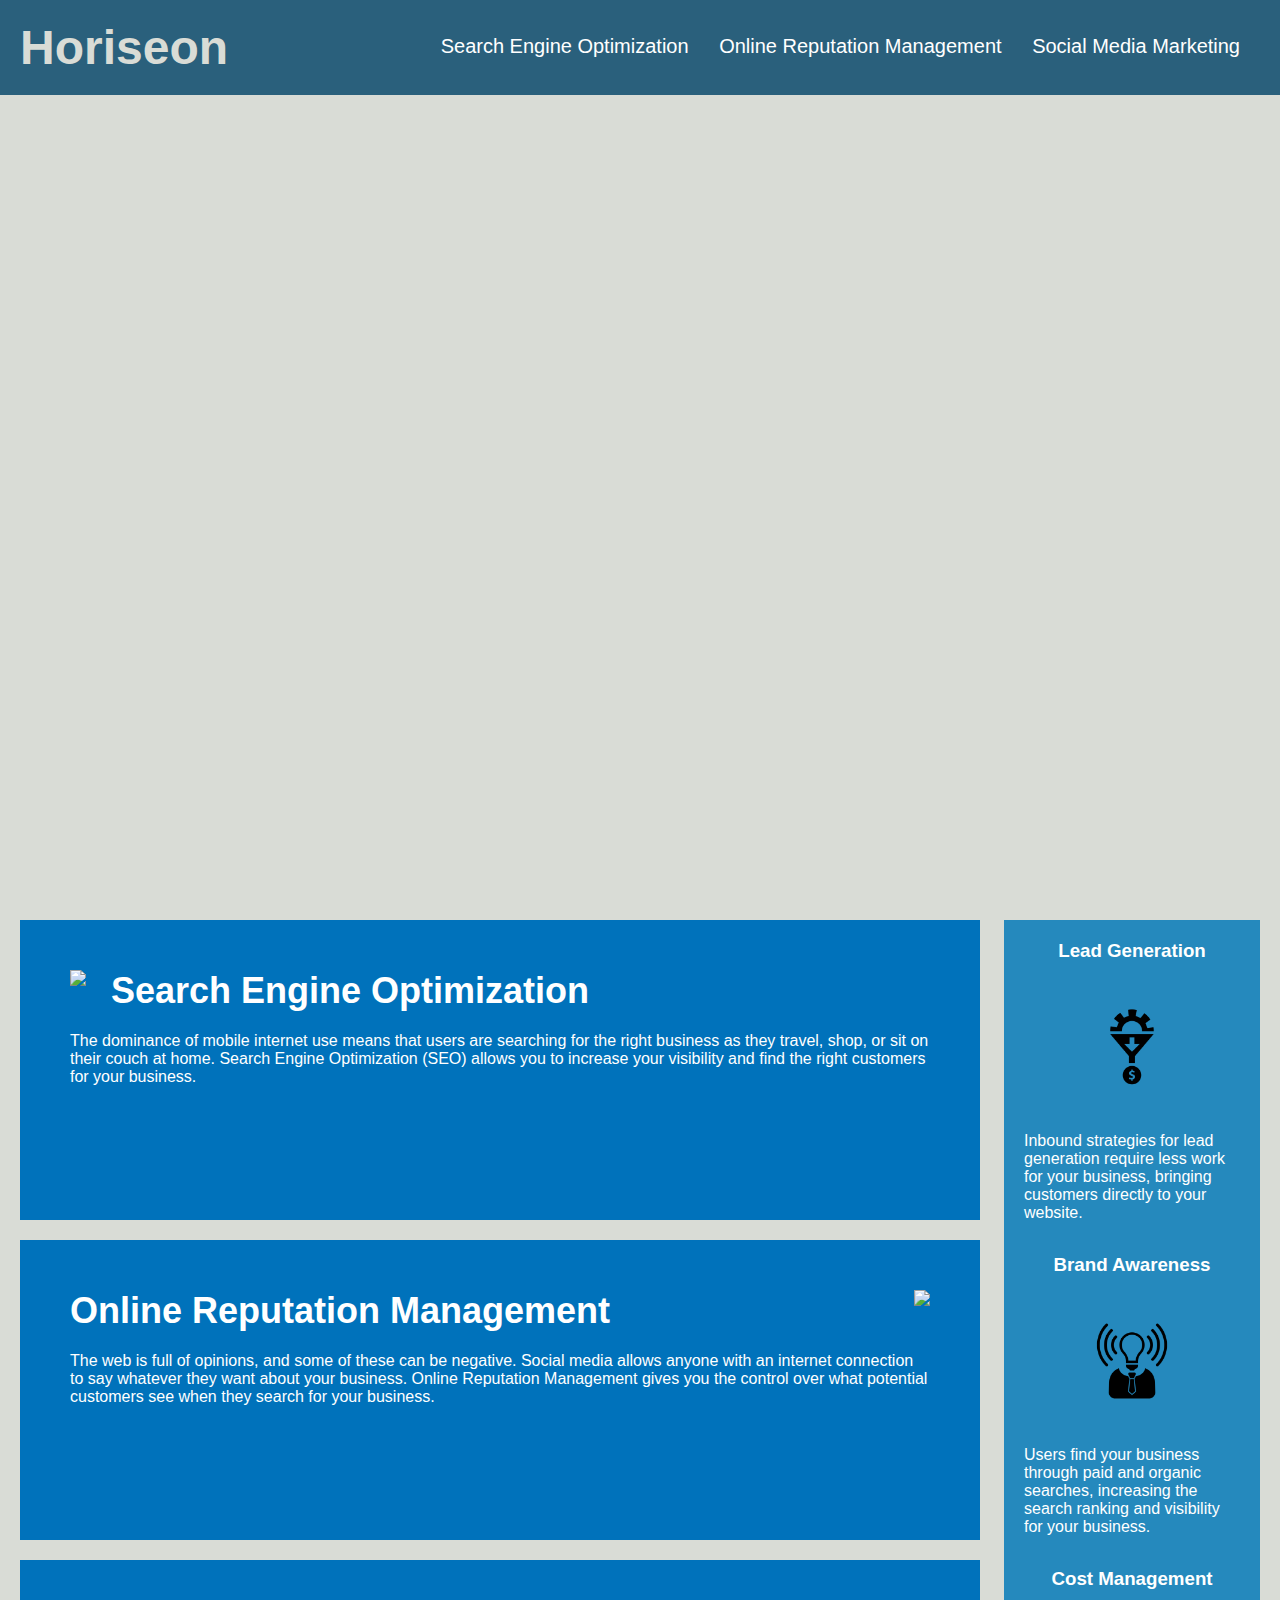
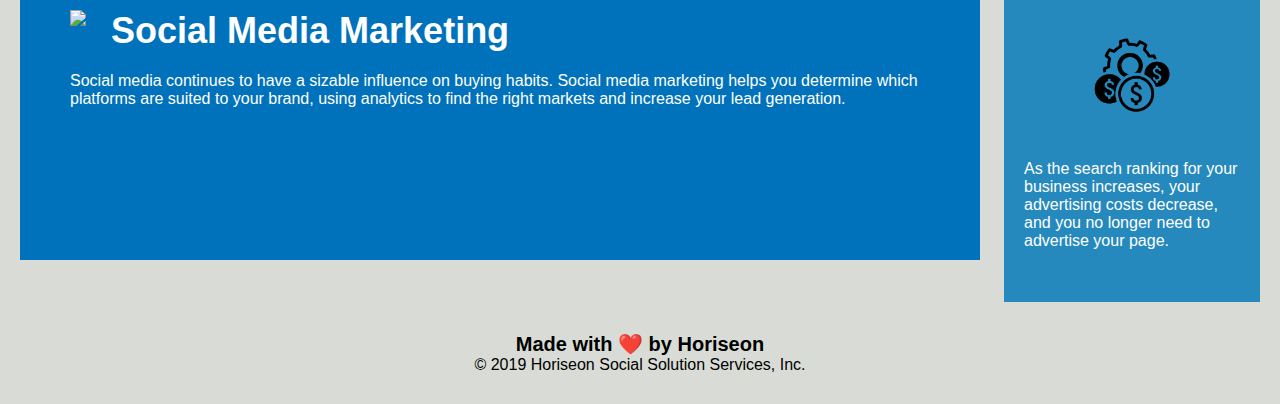
==== index.html @ b00fcc42 "added comments to css and fixed font error" ====
<!--This is your header for the page and will set your title and links to your stylesheet-->

<!DOCTYPE html>
<html lang="en-us"> <!--This is your language-->
<head>
    <meta charset="UTF-8" />
    <meta http-equiv="X-UA-Compatible" content="chrome">
    <meta name="viewport" content="width=device-width, initial-scale=1.0">
    <link rel="stylesheet" href="./assets/css/style.css">
    <title>Horiseon</title> <!--Seen in tab-->

    <!--fixed DOCTYPE for browser compatibility-->
    <!--Fixed title to match company name-->
</head>

    <body> <!--everything visual should be in body-->
    <header> <!--no need for class-->
        <h1><span class="seo">Horiseon</span></h1>
         <!--Cleaned up name within span tags-->

        <nav><!--Changed div to nav to define that these are navigation links in the lists-->
            <ul>
                
                <li>
                    <a href="#search-engine-optimization">Search Engine Optimization</a>
                </li>
                <li>
                    <a href="#online-reputation-management">Online Reputation Management</a>
                </li>
                <li>
                    <a href="#social-media-marketing">Social Media Marketing</a>
                </li>
            </ul>
        </nav>
    </header>
    <div class="hero"></div>
    <main class="content"> <!--Most important part of page-->
        <!--Hero Image-->
        <!--changed to sections, as these are each grouping of elements-->
        <section id="search-engine-optimization" class="search-engine-optimization">
            <img src="./assets/images/search-engine-optimization.jpg" class="float-left" />
            <h2>Search Engine Optimization</h2>
<!--Fixed link to direct to SEO section (ID and Class)-->

            <p>
                The dominance of mobile internet use means that users are searching for the right business as they travel, shop, or sit on their couch at home. Search Engine Optimization (SEO) allows you to increase your visibility and find the right customers for your business.
            </p>
        </section>
        <section id="online-reputation-management" class="online-reputation-management">
            <img src="./assets/images/online-reputation-management.jpg" class="float-right" />
            <h2>Online Reputation Management</h2>
            <p>
                The web is full of opinions, and some of these can be negative. Social media allows anyone with an internet connection to say whatever they want about your business. Online Reputation Management gives you the control over what potential customers see when they search for your business.
            </p>
        </section>
        <section id="social-media-marketing" class="social-media-marketing">
            <img src="./assets/images/social-media-marketing.jpg" class="float-left" />
            <h2>Social Media Marketing</h2>
            <p>
                Social media continues to have a sizable influence on buying habits. Social media marketing helps you determine which platforms are suited to your brand, using analytics to find the right markets and increase your lead generation.
            </p>
        </section>
    </main>

    <!--Benefits of company-->
    <!--These are changed to aside because they are contained in the side bar-->

    <aside class="benefits">
        <aside class="benefit-lead">
            <h3>Lead Generation</h3>
            <img src="./assets/images/lead-generation.png" />
            <p>
                Inbound strategies for lead generation require less work for your business, bringing customers directly to your website.
            </p>
        </aside>
        <aside class="benefit-brand">
            <h3>Brand Awareness</h3>
            <img src="./assets/images/brand-awareness.png" />
            <p>
                Users find your business through paid and organic searches, increasing the search ranking and visibility for your business.
            </p>
        </aside>
        <aside section class="benefit-cost">
            <h3>Cost Management</h3>
            <img src="./assets/images/cost-management.png"></img>
            <p>
                As the search ranking for your business increases, your advertising costs decrease, and you no longer need to advertise your page.
            </p>
        </aside>
    </aside>
    </body>
   
    <!--Ends main section before footer-->
    <!--changed div to footer to define its purpose-->
    <footer class="footer">
        <h2>Made with ❤️️ by Horiseon</h2>
        <p>
            &copy; 2019 Horiseon Social Solution Services, Inc.
        </p>
    </footer>
</body>

</html>
---- assets/css/style.css ----
* {
    box-sizing: border-box;
    padding: 0;
    margin: 0;
}
/* as a note, #d9dcd6 is specifying your exact shade rather than naming a color.*/
body {
    background-color: #d9dcd6;
}

header {
    padding: 20px;
    font-family: 'Trebuchet MS', 'Lucida Sans Unicode', 'Lucida Grande', 'Lucida Sans', Arial, sans-serif;
    background-color: #2a607c;
    color: #ffffff;
}
 /*styling withing header, within H1*/
header h1 {
    display: inline-block;
    font-size: 48px;
}

header h1 .seo {
    color: #d9dcd6;
}
/* changing div to nav to mirror html*/
/*calibri font need '....'*/
header nav {
    padding-top: 15px;
    margin-right: 20px;
    float: right;
    font-family: 'Gill Sans', 'Gill Sans MT', 'Calibri', 'Trebuchet MS', sans-serif;
    font-size: 20px;
}

header nav ul {
    list-style-type: none;
}

header nav ul li {
    display: inline-block;
    margin-left: 25px;
}

a {
    color: #ffffff;
    text-decoration: none;
}

p {
    font-size: 16px;
}
/*This is the main portion of your page*/
.hero {
    height: 800px;
    width: 100%;
    margin-bottom: 25px;
    background-image: url("../images/digital-marketing-meeting.jpg");
    background-size: cover;
    background-position: center;
}

.float-left {
    float: left;
    margin-right: 25px;
}

.float-right {
    float: right;
    margin-left: 25px;
}

.content {
    width: 75%;
    display: inline-block;
    margin-left: 20px;
}

.benefits {
    margin-right: 20px;
    padding: 20px;
    clear: both;
    float: right;
    width: 20%;
    height: 100%;
    font-family: 'Gill Sans', 'Gill Sans MT', Calibri, 'Trebuchet MS', sans-serif;
    background-color: #2589bd;
}

.benefit-lead {
    margin-bottom: 32px;
    color: #ffffff;
}

.benefit-brand {
    margin-bottom: 32px;
    color: #ffffff;
}

.benefit-cost {
    margin-bottom: 32px;
    color: #ffffff;
}

.benefit-lead h3 {
    margin-bottom: 10px;
    text-align: center;
}

.benefit-brand h3 {
    margin-bottom: 10px;
    text-align: center;
}

.benefit-cost h3 {
    margin-bottom: 10px;
    text-align: center;
}

.benefit-lead img {
    display: block;
    margin: 10px auto;
    max-width: 150px;
}

.benefit-brand img {
    display: block;
    margin: 10px auto;
    max-width: 150px;
}

.benefit-cost img {
    display: block;
    margin: 10px auto;
    max-width: 150px;
}

.search-engine-optimization {
    margin-bottom: 20px;
    padding: 50px;
    height: 300px;
    font-family: 'Gill Sans', 'Gill Sans MT', Calibri, 'Trebuchet MS', sans-serif;
    background-color: #0072bb;
    color: #ffffff;
}

.online-reputation-management {
    margin-bottom: 20px;
    padding: 50px;
    height: 300px;
    font-family: 'Gill Sans', 'Gill Sans MT', Calibri, 'Trebuchet MS', sans-serif;
    background-color: #0072bb;
    color: #ffffff;
}

.social-media-marketing {
    margin-bottom: 20px;
    padding: 50px;
    height: 300px;
    font-family: 'Gill Sans', 'Gill Sans MT', Calibri, 'Trebuchet MS', sans-serif;
    background-color: #0072bb;
    color: #ffffff;
}

.search-engine-optimization img {
    max-height: 200px;
}

.online-reputation-management img {
    max-height: 200px;
}

.social-media-marketing img {
    max-height: 200px;
}

.search-engine-optimization h2 {
    margin-bottom: 20px;
    font-size: 36px;
}

.online-reputation-management h2 {
    margin-bottom: 20px;
    font-size: 36px;
}

.social-media-marketing h2 {
    margin-bottom: 20px;
    font-size: 36px;
}
/*This is your footer section*/
.footer {
    padding: 30px;
    clear: both;
    font-family: 'Trebuchet MS', 'Lucida Sans Unicode', 'Lucida Grande', 'Lucida Sans', Arial, sans-serif;
    text-align: center;
}

.footer h2 {
    font-size: 20px;
}
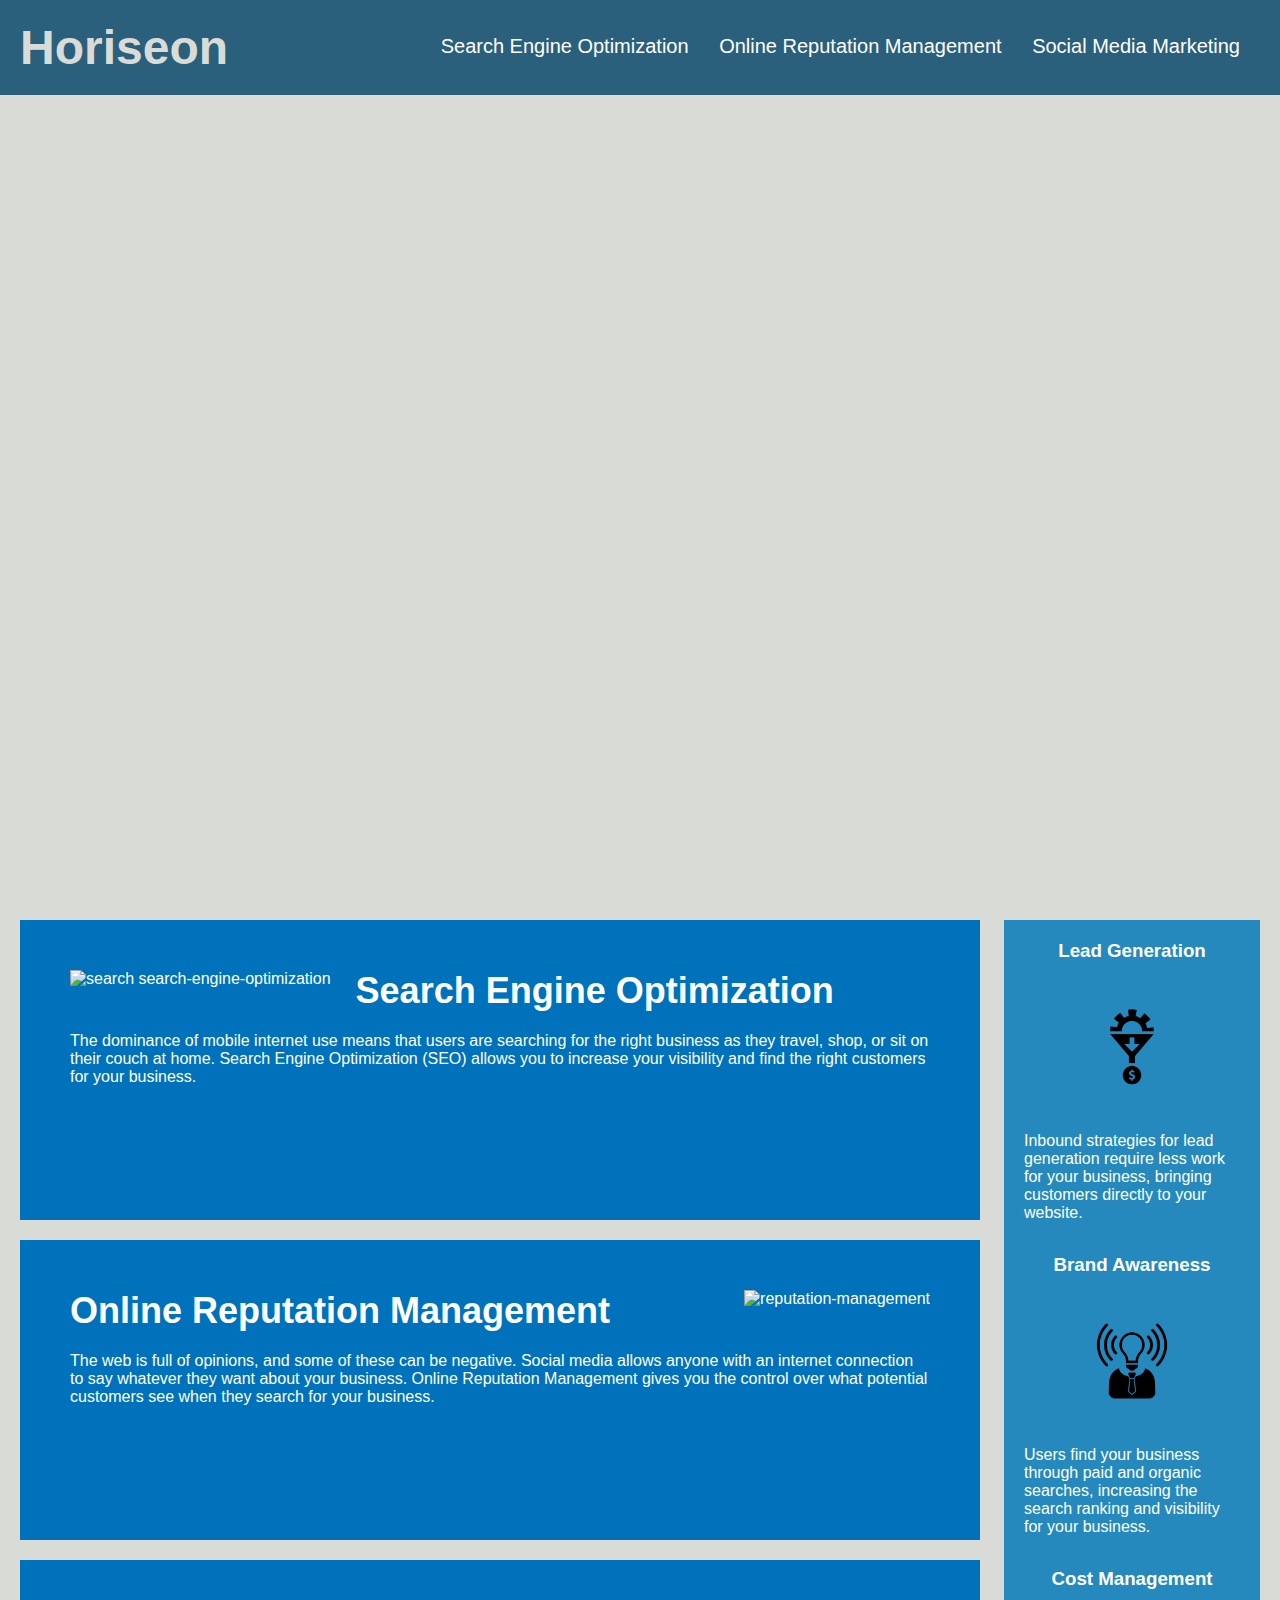
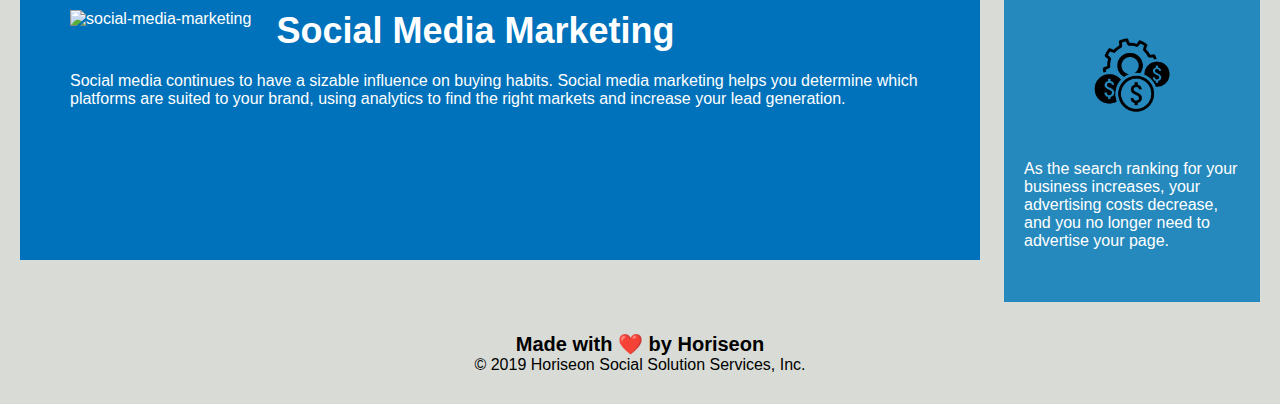
==== commit b260fb66: "fixed css and html" ====
--- a/index.html
+++ b/index.html
@@ -1,26 +1,21 @@
 <!--This is your header for the page and will set your title and links to your stylesheet-->
-
 <!DOCTYPE html>
 <html lang="en-us"> <!--This is your language-->
 <head>
     <meta charset="UTF-8" />
-    <meta http-equiv="X-UA-Compatible" content="chrome">
+    <meta http-equiv="X-UA-Compatible" content="IE-edge">
     <meta name="viewport" content="width=device-width, initial-scale=1.0">
     <link rel="stylesheet" href="./assets/css/style.css">
     <title>Horiseon</title> <!--Seen in tab-->
-
     <!--fixed DOCTYPE for browser compatibility-->
     <!--Fixed title to match company name-->
 </head>
-
     <body> <!--everything visual should be in body-->
     <header> <!--no need for class-->
         <h1><span class="seo">Horiseon</span></h1>
          <!--Cleaned up name within span tags-->
-
         <nav><!--Changed div to nav to define that these are navigation links in the lists-->
             <ul>
-                
                 <li>
                     <a href="#search-engine-optimization">Search Engine Optimization</a>
                 </li>
@@ -37,67 +32,62 @@
     <main class="content"> <!--Most important part of page-->
         <!--Hero Image-->
         <!--changed to sections, as these are each grouping of elements-->
-        <section id="search-engine-optimization" class="search-engine-optimization">
-            <img src="./assets/images/search-engine-optimization.jpg" class="float-left" />
+        <section id="search-engine-optimization" class="midsection">
+            <img src="./assets/images/search-engine-optimization.jpg" alt="search search-engine-optimization" class="float-left" />
             <h2>Search Engine Optimization</h2>
 <!--Fixed link to direct to SEO section (ID and Class)-->
-
             <p>
                 The dominance of mobile internet use means that users are searching for the right business as they travel, shop, or sit on their couch at home. Search Engine Optimization (SEO) allows you to increase your visibility and find the right customers for your business.
             </p>
         </section>
-        <section id="online-reputation-management" class="online-reputation-management">
-            <img src="./assets/images/online-reputation-management.jpg" class="float-right" />
+        <section id="online-reputation-management" class="midsection">
+            <img src="./assets/images/online-reputation-management.jpg"  alt="reputation-management" class="float-right" />
+            <!--added alt to image tag-->
             <h2>Online Reputation Management</h2>
             <p>
                 The web is full of opinions, and some of these can be negative. Social media allows anyone with an internet connection to say whatever they want about your business. Online Reputation Management gives you the control over what potential customers see when they search for your business.
             </p>
         </section>
-        <section id="social-media-marketing" class="social-media-marketing">
-            <img src="./assets/images/social-media-marketing.jpg" class="float-left" />
+        <section id="social-media-marketing" class="midsection">
+            <img src="./assets/images/social-media-marketing.jpg" alt="social-media-marketing" class="float-left" />
             <h2>Social Media Marketing</h2>
             <p>
                 Social media continues to have a sizable influence on buying habits. Social media marketing helps you determine which platforms are suited to your brand, using analytics to find the right markets and increase your lead generation.
             </p>
         </section>
     </main>
-
     <!--Benefits of company-->
     <!--These are changed to aside because they are contained in the side bar-->
-
+    <!--divs stay as sections cannot be in an aside-->
+    <!--added alts to images-->
     <aside class="benefits">
-        <aside class="benefit-lead">
+        <div class="benefit-lead">
             <h3>Lead Generation</h3>
-            <img src="./assets/images/lead-generation.png" />
+            <img src="./assets/images/lead-generation.png" alt="lead-generation"/>
             <p>
                 Inbound strategies for lead generation require less work for your business, bringing customers directly to your website.
             </p>
-        </aside>
-        <aside class="benefit-brand">
+        </div>
+        <div class="benefit-brand">
             <h3>Brand Awareness</h3>
-            <img src="./assets/images/brand-awareness.png" />
+            <img src="./assets/images/brand-awareness.png" alt="brand-awareness"/>
             <p>
                 Users find your business through paid and organic searches, increasing the search ranking and visibility for your business.
             </p>
-        </aside>
-        <aside section class="benefit-cost">
+        </div>
+        <div class="benefit-cost">
             <h3>Cost Management</h3>
-            <img src="./assets/images/cost-management.png"></img>
+            <img src="./assets/images/cost-management.png" alt="cost-management"></img>
             <p>
                 As the search ranking for your business increases, your advertising costs decrease, and you no longer need to advertise your page.
             </p>
-        </aside>
+        </div>
     </aside>
-    </body>
-   
     <!--Ends main section before footer-->
     <!--changed div to footer to define its purpose-->
-    <footer class="footer">
+    <footer> 
         <h2>Made with ❤️️ by Horiseon</h2>
-        <p>
             &copy; 2019 Horiseon Social Solution Services, Inc.
-        </p>
     </footer>
 </body>
-
 </html>
--- a/assets/css/style.css
+++ b/assets/css/style.css
@@ -1,3 +1,4 @@
+/*This sets our style for the page*/
 * {
     box-sizing: border-box;
     padding: 0;
@@ -24,7 +25,7 @@
     color: #d9dcd6;
 }
 /* changing div to nav to mirror html*/
-/*calibri font need '....'*/
+/*calibri font needs '....' for correct call out*/
 header nav {
     padding-top: 15px;
     margin-right: 20px;
@@ -33,6 +34,7 @@
     font-size: 20px;
 }
 
+/*navigation links*/
 header nav ul {
     list-style-type: none;
 }
@@ -75,7 +77,7 @@
     display: inline-block;
     margin-left: 20px;
 }
-
+ 
 .benefits {
     margin-right: 20px;
     padding: 20px;
@@ -83,119 +85,52 @@
     float: right;
     width: 20%;
     height: 100%;
-    font-family: 'Gill Sans', 'Gill Sans MT', Calibri, 'Trebuchet MS', sans-serif;
+    font-family: 'Gill Sans', 'Gill Sans MT', 'Calibri', 'Trebuchet MS', sans-serif;
     background-color: #2589bd;
 }
-
-.benefit-lead {
+ /* This is your aside*/
+aside div {
     margin-bottom: 32px;
     color: #ffffff;
 }
 
-.benefit-brand {
-    margin-bottom: 32px;
-    color: #ffffff;
-}
-
-.benefit-cost {
-    margin-bottom: 32px;
-    color: #ffffff;
-}
-
-.benefit-lead h3 {
+aside div h3 {
     margin-bottom: 10px;
     text-align: center;
 }
 
-.benefit-brand h3 {
-    margin-bottom: 10px;
-    text-align: center;
-}
-
-.benefit-cost h3 {
-    margin-bottom: 10px;
-    text-align: center;
-}
-
-.benefit-lead img {
+aside img {
     display: block;
     margin: 10px auto;
     max-width: 150px;
 }
 
-.benefit-brand img {
-    display: block;
-    margin: 10px auto;
-    max-width: 150px;
-}
-
-.benefit-cost img {
-    display: block;
-    margin: 10px auto;
-    max-width: 150px;
-}
-
-.search-engine-optimization {
+/*Page content*/
+.midsection {
     margin-bottom: 20px;
     padding: 50px;
     height: 300px;
-    font-family: 'Gill Sans', 'Gill Sans MT', Calibri, 'Trebuchet MS', sans-serif;
+    font-family: 'Gill Sans', 'Gill Sans MT', 'Calibri', 'Trebuchet MS', sans-serif;
     background-color: #0072bb;
     color: #ffffff;
 }
 
-.online-reputation-management {
-    margin-bottom: 20px;
-    padding: 50px;
-    height: 300px;
-    font-family: 'Gill Sans', 'Gill Sans MT', Calibri, 'Trebuchet MS', sans-serif;
-    background-color: #0072bb;
-    color: #ffffff;
-}
-
-.social-media-marketing {
-    margin-bottom: 20px;
-    padding: 50px;
-    height: 300px;
-    font-family: 'Gill Sans', 'Gill Sans MT', Calibri, 'Trebuchet MS', sans-serif;
-    background-color: #0072bb;
-    color: #ffffff;
-}
-
-.search-engine-optimization img {
+.midsection img {
     max-height: 200px;
 }
 
-.online-reputation-management img {
-    max-height: 200px;
-}
-
-.social-media-marketing img {
-    max-height: 200px;
-}
-
-.search-engine-optimization h2 {
-    margin-bottom: 20px;
-    font-size: 36px;
-}
-
-.online-reputation-management h2 {
-    margin-bottom: 20px;
-    font-size: 36px;
-}
-
-.social-media-marketing h2 {
+.midsection h2 {
     margin-bottom: 20px;
     font-size: 36px;
 }
 /*This is your footer section*/
-.footer {
+footer {
     padding: 30px;
     clear: both;
     font-family: 'Trebuchet MS', 'Lucida Sans Unicode', 'Lucida Grande', 'Lucida Sans', Arial, sans-serif;
     text-align: center;
 }
 
-.footer h2 {
+footer h2 {
     font-size: 20px;
 }
